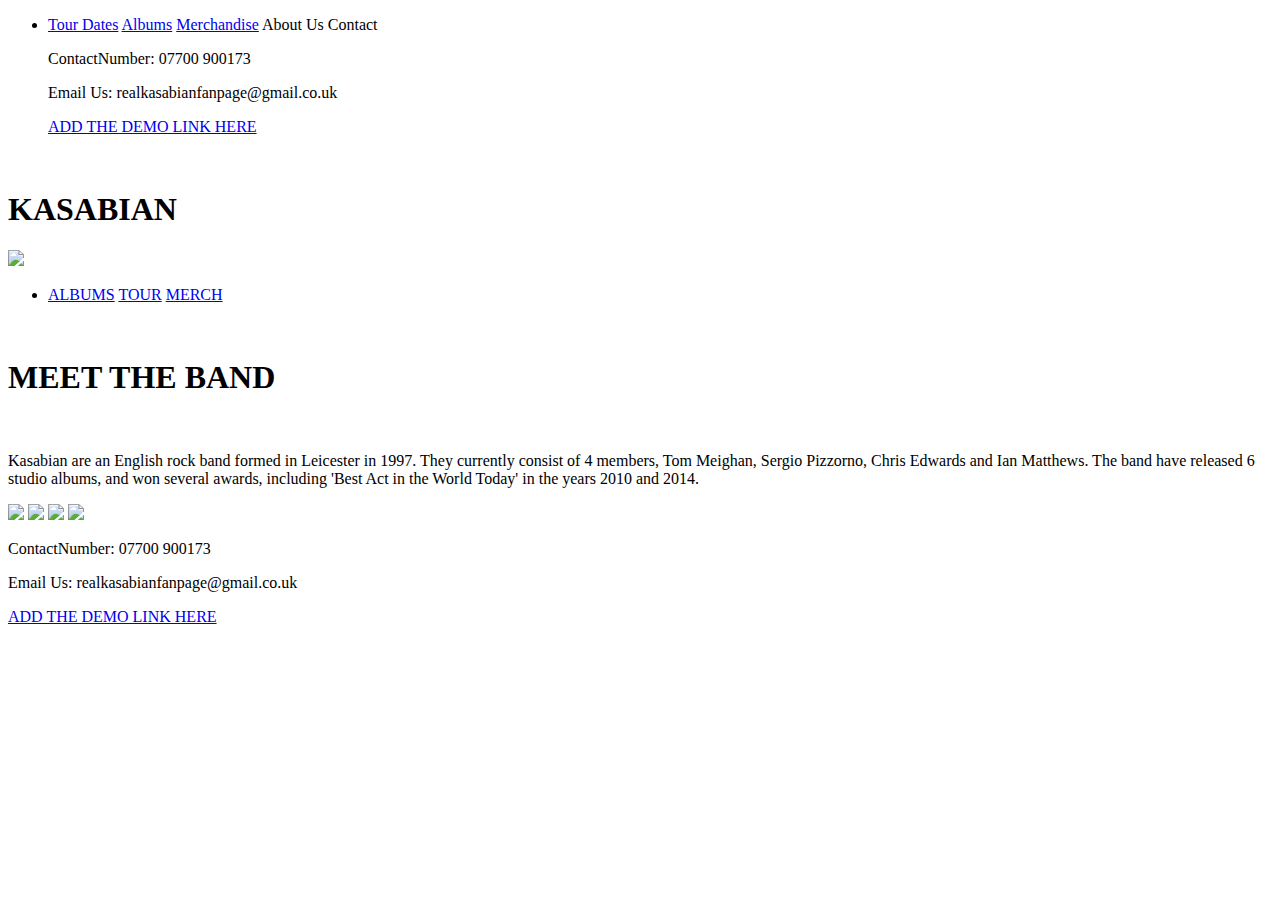
==== index.html @ 5b5af8b5 "Update index.html" ====
<!DOCTYPE html>
<html>
<head>	
	<title>WELCOME TO KASABIAN</title>
	<link rel="stylesheet" href="css\StyleSheet.css" >
	<link href="https://fonts.googleapis.com/css?family=Raleway" rel="stylesheet"> 
	<link href="assets\SquareFont\Square.TTF" rel="stylesheet"> 
	<script async defer src="https://maps.googleapis.com/maps/api/js?key=AIzaSyCIHRIjDMHbe2Wl1huw7-yXfmUrJ83_eOE&callback=getLocation"></script>
	<script src="https://ajax.googleapis.com/ajax/libs/jquery/3.2.1/jquery.min.js"></script>
	<script src="js\MainScript.js"></script>
</head>

<body>
<header>
	<div class="menubar">
		<nav>
			<ul>
				<li>
					<a href="TOURS.html">Tour Dates</a>
					<a href="ALBUMS.html">Albums</a>
					<a href="MERCH.html">Merchandise</a>
					<a class="pointerlink" onclick="ScrollWin()">About Us</a>
					<a class="pointerlink" onclick="Drop()">Contact<a>
						<div id="myDropdown" class="dropdown-content">
							<p>ContactNumber: 07700 900173</p>
							<p>Email Us: realkasabianfanpage@gmail.co.uk</p>
							<a href="demo.html">ADD THE DEMO LINK HERE</a>
						</div>						
				</li>
			</ul>
		</nav>
	</div>
</header>

<section id="FrontPage">
<br>
<h1 class= "title">KASABIAN</h1>

<div id="PageMenU">
	<section>
		<img id="MenuBackground" src="assets\PageMenu Background.jpg"/>
	</section>
	<nav class="MainMenu">
		<ul>
			<li>
				<a href="ALBUMS.html"><font onmouseover="this.color='#FC01C3';" onmouseout="this.color='white';">ALBUMS</font></a>
				<a href="TOURS.html"><font onmouseover="this.color='#FC01C3';" onmouseout="this.color='white';">TOUR</font></a>
				<a href="MERCH.html"><font onmouseover="this.color='#FC01C3';" onmouseout="this.color='white';">MERCH</a>
			</li>
		</ul>
	</nav>
</div>
</section>

<section id="AboutUs">
	<br>
	<div>
		<h1 id="verticalText">MEET THE BAND</h1>
		<br>
		<p id="bandInfo">Kasabian are an English rock band formed in Leicester in 1997. They currently consist of 4 members, Tom Meighan, Sergio Pizzorno, Chris Edwards and Ian Matthews. The band have released 6 studio albums, and won several awards, including 'Best Act in the World Today' in the years 2010 and 2014.</p> 
	</div>
	
	<div id="BandPhotos">
		<div class="inline-photos">
			<img src ="assets\Tom-Meighan-Band-Photo.jpg">
			<img src ="assets\Sergio-Pizzoroni-Band-Photo.jpg">
			<img src ="assets\Chris-Edwards-Band-Photo.jpg">
			<img src ="assets\Ian-Matthews-Band-Photo.jpg">
		</div>
	</div>
	
</section>

<footer>
	<div id="contact">
			<p>ContactNumber: 07700 900173</p>
			<p>Email Us: realkasabianfanpage@gmail.co.uk</p>
			<a href="demo.html">ADD THE DEMO LINK HERE</a>
	</div>	
</footer>	
</body>
</html>
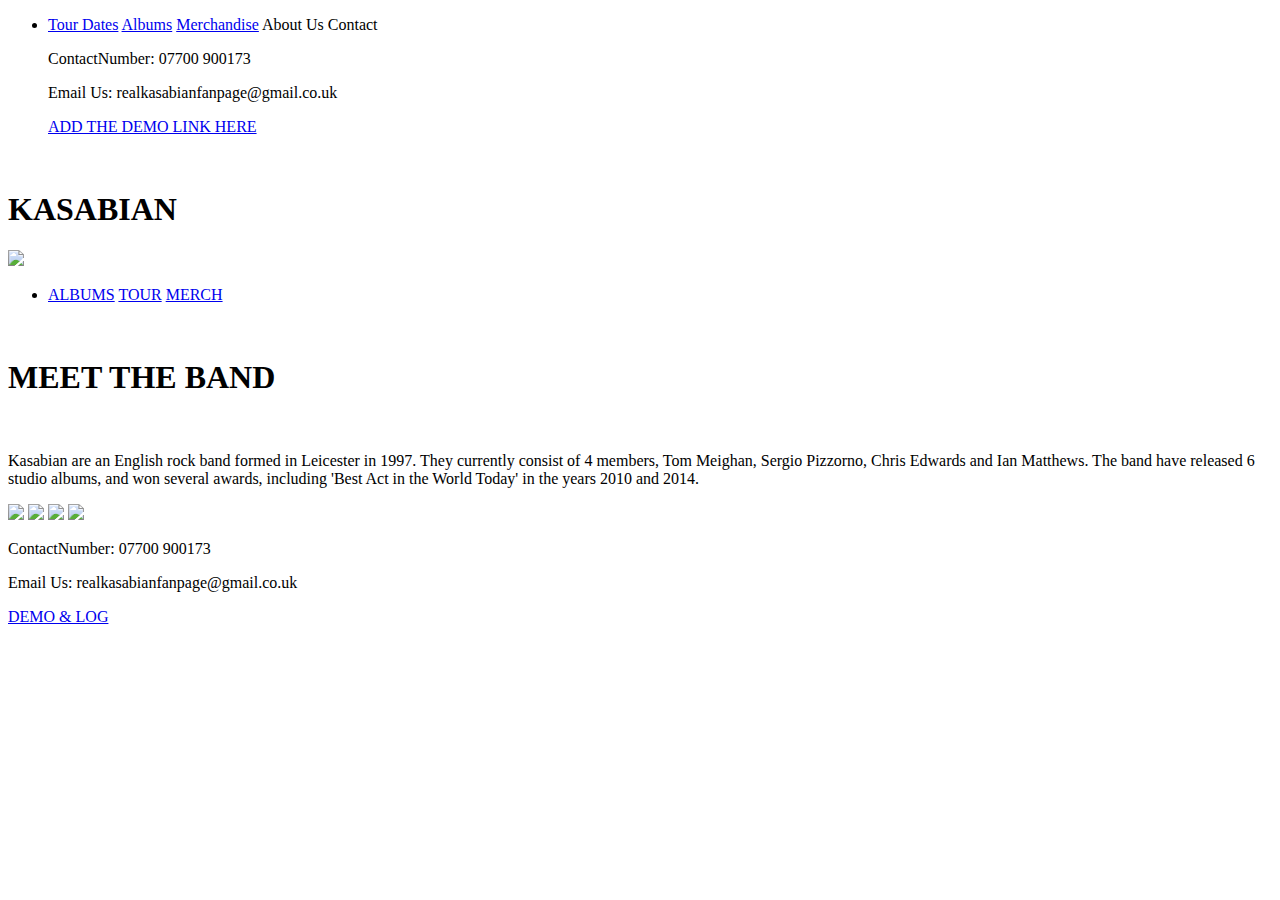
==== commit c9297d27: "Update index.html" ====
--- a/index.html
+++ b/index.html
@@ -2,10 +2,10 @@
 <html>
 <head>	
 	<title>WELCOME TO KASABIAN</title>
-	<link rel="stylesheet" href="css\StyleSheet.css" >
+	<link rel="stylesheet" href="css\stylesheet.css" >
 	<link href="https://fonts.googleapis.com/css?family=Raleway" rel="stylesheet"> 
 	<link href="assets\SquareFont\Square.TTF" rel="stylesheet"> 
-	<script async defer src="https://maps.googleapis.com/maps/api/js?key=AIzaSyCIHRIjDMHbe2Wl1huw7-yXfmUrJ83_eOE&callback=getLocation"></script>
+	<script async defer src="https://maps.googleapis.com/maps/api/js?key=AIzaSyCIHRIjDMHbe2Wl1huw7-yXfmUrJ83_eOEcallback=getLocation"></script>
 	<script src="https://ajax.googleapis.com/ajax/libs/jquery/3.2.1/jquery.min.js"></script>
 	<script src="js\MainScript.js"></script>
 </head>
@@ -24,7 +24,7 @@
 						<div id="myDropdown" class="dropdown-content">
 							<p>ContactNumber: 07700 900173</p>
 							<p>Email Us: realkasabianfanpage@gmail.co.uk</p>
-							<a href="demo.html">ADD THE DEMO LINK HERE</a>
+							<a href="DEMO-LOG.html">ADD THE DEMO LINK HERE</a>
 						</div>						
 				</li>
 			</ul>
@@ -75,7 +75,7 @@
 	<div id="contact">
 			<p>ContactNumber: 07700 900173</p>
 			<p>Email Us: realkasabianfanpage@gmail.co.uk</p>
-			<a href="demo.html">ADD THE DEMO LINK HERE</a>
+			<a href="DEMO-LOG.html">DEMO & LOG</a>
 	</div>	
 </footer>	
 </body>
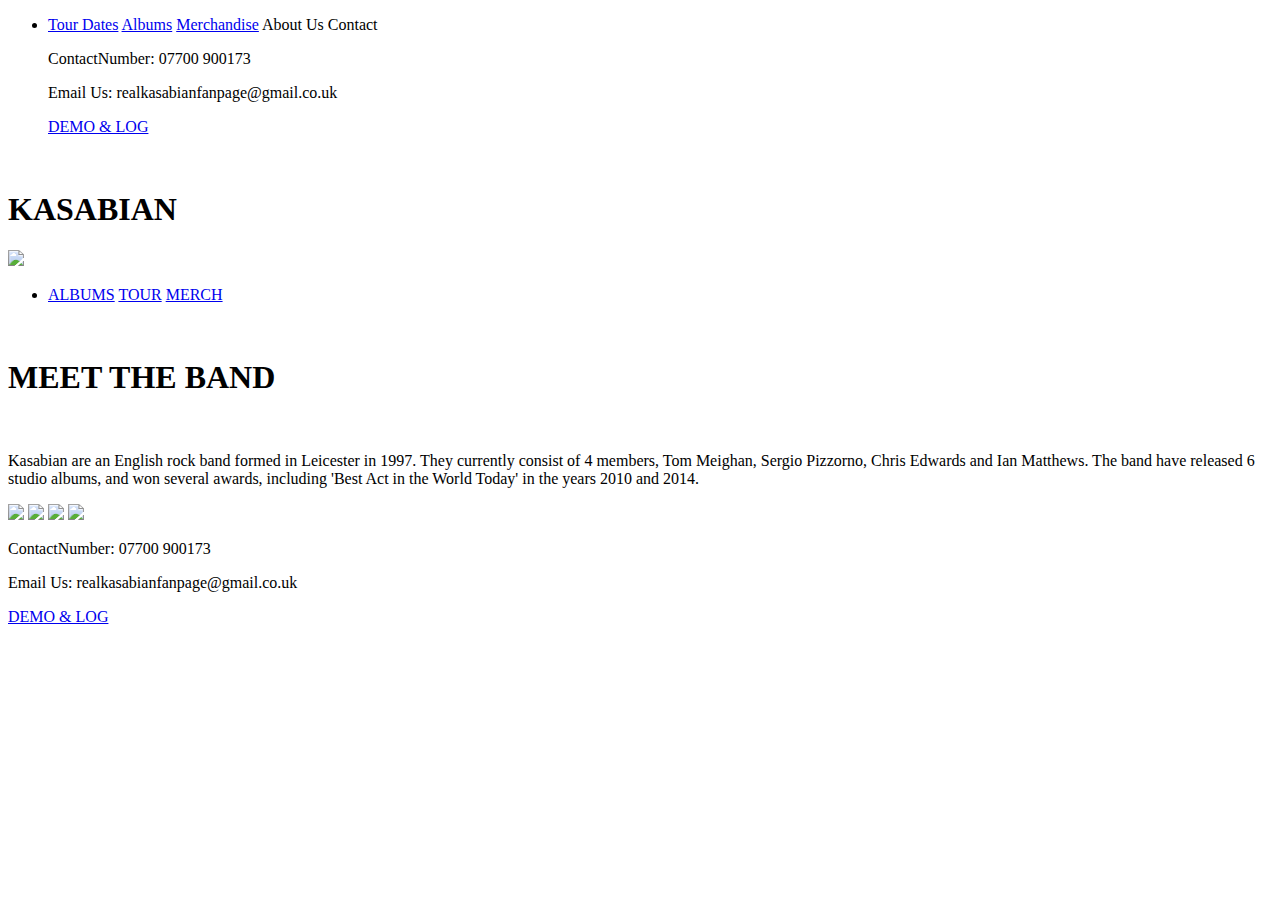
==== commit 46500d29: "Update index.html" ====
--- a/index.html
+++ b/index.html
@@ -20,11 +20,11 @@
 					<a href="ALBUMS.html">Albums</a>
 					<a href="MERCH.html">Merchandise</a>
 					<a class="pointerlink" onclick="ScrollWin()">About Us</a>
-					<a class="pointerlink" onclick="Drop()">Contact<a>
+					<a class="pointerlink" onclick="Drop()">Contact</a>
 						<div id="myDropdown" class="dropdown-content">
 							<p>ContactNumber: 07700 900173</p>
 							<p>Email Us: realkasabianfanpage@gmail.co.uk</p>
-							<a href="DEMO-LOG.html">ADD THE DEMO LINK HERE</a>
+							<a href="DEMO-LOG.html">DEMO & LOG</a>
 						</div>						
 				</li>
 			</ul>
@@ -62,7 +62,7 @@
 	
 	<div id="BandPhotos">
 		<div class="inline-photos">
-			<img src ="assets\Tom-Meighan-Band-Photo.jpg">
+			<img src ="C:\Users\Luke's Computer\Desktop\The Lost Reach\Mikarek the Founder.jpg">
 			<img src ="assets\Sergio-Pizzoroni-Band-Photo.jpg">
 			<img src ="assets\Chris-Edwards-Band-Photo.jpg">
 			<img src ="assets\Ian-Matthews-Band-Photo.jpg">
